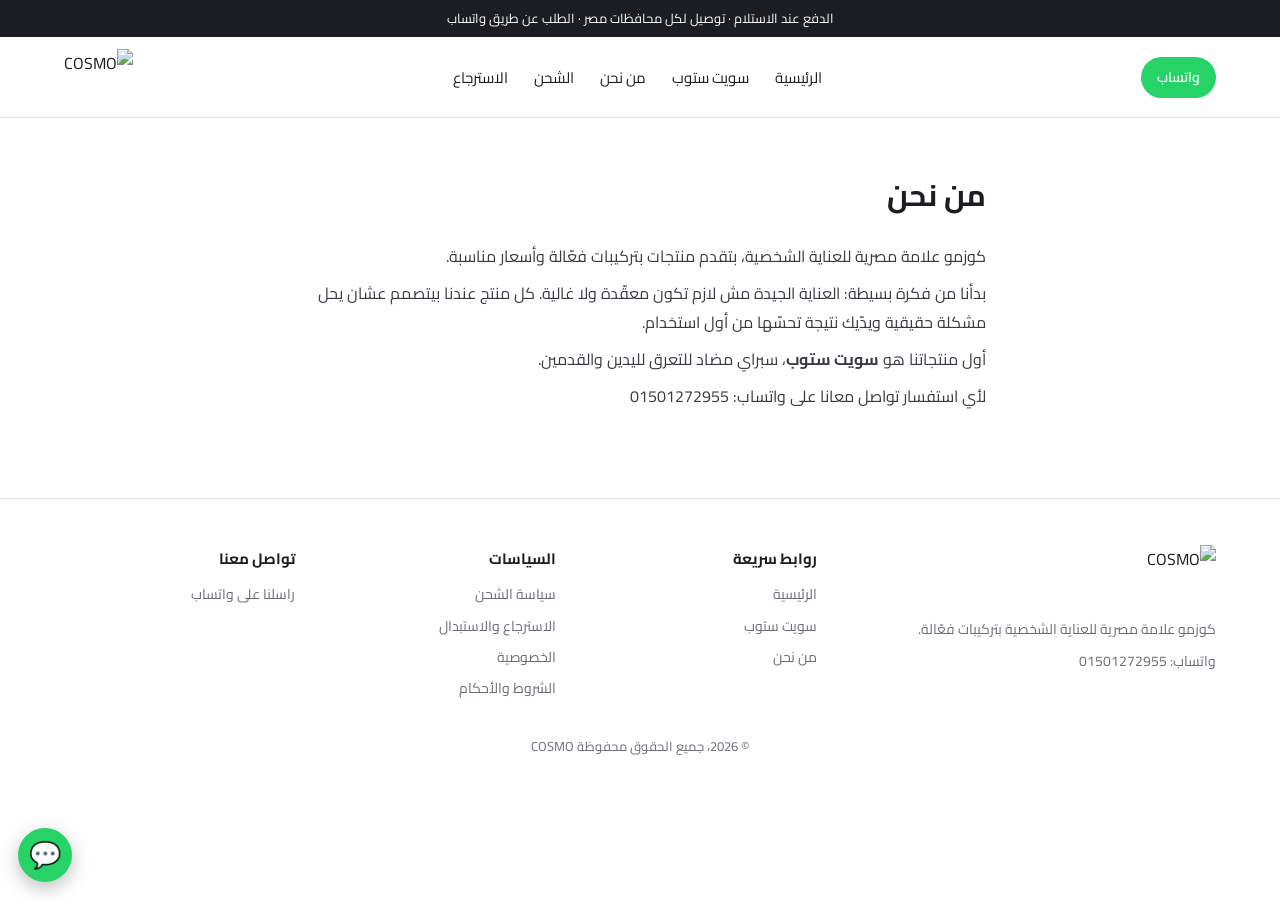
==== about.html @ e8ee3d99 "Add files via upload" ====
<!DOCTYPE html>
<html lang="ar" dir="rtl">
<head>
<meta charset="utf-8">
<meta name="viewport" content="width=device-width,initial-scale=1">
<title>من نحن | COSMO</title>
<meta name="description" content="كوزمو: عناية شخصية مصرية. سويت ستوب مضاد تعرق للأيدي والقدمين بتركيز 20% ألومنيوم كلوروهيدرات.">
<link rel="preconnect" href="https://fonts.googleapis.com"><link rel="preconnect" href="https://fonts.gstatic.com" crossorigin>
<link href="https://fonts.googleapis.com/css2?family=Cairo:wght@400;600;700&display=swap" rel="stylesheet">
<link rel="stylesheet" href="style.css">
</head>
<body>
<div class="bar">الدفع عند الاستلام · توصيل لكل محافظات مصر · الطلب عن طريق واتساب</div>
<header>
  <a class="wa-btn" href="https://wa.me/201501272955?text=%D8%A3%D9%87%D9%84%D8%A7%D9%8B%20%D9%83%D9%88%D8%B2%D9%85%D9%88%D8%8C%20%D8%B9%D8%A7%D9%8A%D8%B2%20%D8%A3%D8%B3%D8%AA%D9%81%D8%B3%D8%B1%20%D8%B9%D9%86%20%D9%85%D9%86%D8%AA%D8%AC">واتساب</a>
  <nav><a href="index.html">الرئيسية</a><a href="product.html">سويت ستوب</a><a href="about.html">من نحن</a><a href="shipping.html">الشحن</a><a href="returns.html">الاسترجاع</a></nav>
  <a class="logo" href="index.html"><img src="img/logo.png" alt="COSMO"></a>
</header>

<div class="doc">
<h1>من نحن</h1>
<p>كوزمو علامة مصرية للعناية الشخصية، بتقدم منتجات بتركيبات فعّالة وأسعار مناسبة.</p>
<p>بدأنا من فكرة بسيطة: العناية الجيدة مش لازم تكون معقّدة ولا غالية. كل منتج عندنا بيتصمم عشان يحل مشكلة حقيقية ويدّيك نتيجة تحسّها من أول استخدام.</p>
<p>أول منتجاتنا هو <b>سويت ستوب</b>، سبراي مضاد للتعرق لليدين والقدمين.</p>
<p>لأي استفسار تواصل معانا على واتساب: <span dir="ltr">01501272955</span></p>
</div>

<footer>
  <div class="fg">
    <div><img src="img/logo.png" alt="COSMO"><p>كوزمو علامة مصرية للعناية الشخصية بتركيبات فعّالة.</p><p>واتساب: <span dir="ltr">01501272955</span></p></div>
    <div><h4>روابط سريعة</h4><a href="index.html">الرئيسية</a><a href="product.html">سويت ستوب</a><a href="about.html">من نحن</a></div>
    <div><h4>السياسات</h4><a href="shipping.html">سياسة الشحن</a><a href="returns.html">الاسترجاع والاستبدال</a><a href="privacy.html">الخصوصية</a><a href="terms.html">الشروط والأحكام</a></div>
    <div><h4>تواصل معنا</h4><a href="https://wa.me/201501272955?text=%D8%A3%D9%87%D9%84%D8%A7%D9%8B%20%D9%83%D9%88%D8%B2%D9%85%D9%88">راسلنا على واتساب</a></div>
  </div>
  <div class="copy">© 2026، جميع الحقوق محفوظة COSMO</div>
</footer>
<a class="float" href="https://wa.me/201501272955?text=%D8%A3%D9%87%D9%84%D8%A7%D9%8B%20%D9%83%D9%88%D8%B2%D9%85%D9%88%D8%8C%20%D8%B9%D8%A7%D9%8A%D8%B2%20%D8%A3%D8%B7%D9%84%D8%A8%20%D8%B3%D9%88%D9%8A%D8%AA%20%D8%B3%D8%AA%D9%88%D8%A8" aria-label="واتساب">💬</a>
</body>
</html>
---- style.css ----
:root{--ink:#1c1d22;--mute:#6b6d76;--line:#e8e8ec;--soft:#f5f6f8}
*{box-sizing:border-box;margin:0;padding:0}
html{scroll-behavior:smooth}
body{font-family:'Cairo','Segoe UI',Tahoma,sans-serif;color:var(--ink);background:#fff;line-height:1.8}
a{color:inherit;text-decoration:none}
img{max-width:100%;display:block}
.bar{background:var(--ink);color:#fff;text-align:center;font-size:13px;padding:7px 10px}
header{display:flex;align-items:center;justify-content:space-between;padding:12px 5vw;border-bottom:1px solid var(--line);position:sticky;top:0;background:#fff;z-index:10}
header .logo img{height:56px;width:auto}
nav{display:flex;gap:26px;font-size:15px}
nav a:hover{color:var(--mute)}
.wa-btn{background:#25d366;color:#fff;padding:8px 16px;border-radius:30px;font-size:14px;font-weight:600}
.btn{display:inline-block;background:var(--ink);color:#fff;padding:13px 34px;border-radius:4px;font-size:16px;font-weight:600;border:0;cursor:pointer;font-family:inherit}
.btn:hover{opacity:.88}
.btn.wa{background:#25d366}
.btn.light{background:#fff;color:var(--ink)}
.hero{display:grid;grid-template-columns:1fr 1fr;align-items:center;min-height:560px;background:linear-gradient(120deg,#f3f4f7,#e5e8ee)}
.hero .txt{padding:5vw}
.hero small{letter-spacing:3px;color:var(--mute);font-size:13px}
.hero h1{font-size:clamp(34px,5vw,58px);line-height:1.25;margin:10px 0 14px}
.hero p{color:var(--mute);max-width:460px;margin-bottom:26px;font-size:17px}
.hero .im{height:100%;display:flex;align-items:center;justify-content:center;padding:30px}
.hero .im img{max-height:520px;width:auto;border-radius:8px;box-shadow:0 20px 50px rgba(0,0,0,.12)}
.sec{padding:60px 5vw}
.sec h2{font-size:28px;text-align:center;margin-bottom:6px}
.sec .sub{text-align:center;color:var(--mute);margin-bottom:34px;font-size:15px}
.pcard{max-width:420px;margin:0 auto;text-align:center}
.pcard .im{background:var(--soft);border-radius:8px;overflow:hidden}
.pcard h3{margin:14px 0 2px;font-size:19px}
.pcard .pr{color:var(--mute);margin-bottom:14px}
.feat{display:grid;grid-template-columns:repeat(4,1fr);gap:20px;background:var(--soft);padding:38px 5vw;text-align:center}
.feat b{display:block}
.feat small{color:var(--mute)}
.two{display:grid;grid-template-columns:1fr 1fr;gap:40px;align-items:center;max-width:1100px;margin:0 auto}
.steps{display:grid;grid-template-columns:repeat(3,1fr);gap:20px;max-width:1000px;margin:0 auto}
.steps div{border:1px solid var(--line);border-radius:8px;padding:22px;text-align:center}
.steps span{display:inline-flex;width:38px;height:38px;border-radius:50%;background:var(--ink);color:#fff;align-items:center;justify-content:center;font-weight:700;margin-bottom:8px}
.science img{border-radius:8px;max-width:1000px;margin:0 auto;width:100%}
.prod{display:grid;grid-template-columns:1fr 1fr;gap:50px;max-width:1100px;margin:0 auto;padding:50px 5vw;align-items:start}
.prod .im{background:var(--soft);border-radius:8px;overflow:hidden}
.prod h1{font-size:32px}
.prod .pr{font-size:26px;font-weight:700;margin:6px 0 16px}
.prod ul{margin:12px 22px 12px 0;color:var(--mute)}
.order{background:var(--soft);border-radius:8px;padding:20px;margin-top:22px}
.order label{display:block;font-size:14px;margin:10px 0 4px;font-weight:600}
.order input,.order select{width:100%;padding:11px;border:1px solid var(--line);border-radius:4px;font-family:inherit;font-size:15px}
.order .total{margin:14px 0;font-weight:700;font-size:18px}
.order .note{font-size:13px;color:var(--mute);margin-top:10px}
.doc{max-width:820px;margin:0 auto;padding:50px 5vw}
.doc h1{font-size:30px;margin-bottom:20px}
.doc h2{font-size:20px;margin:26px 0 8px}
.doc p,.doc li{color:#3a3b42;margin-bottom:8px}
.doc ul,.doc ol{margin:0 24px 10px 0}
footer{padding:46px 5vw 22px;border-top:1px solid var(--line);margin-top:30px}
.fg{display:grid;grid-template-columns:1.6fr 1fr 1fr 1fr;gap:30px}
.fg img{height:64px;width:auto;margin-bottom:8px}
.fg p,.fg a{color:var(--mute);font-size:14px;display:block;margin-bottom:6px}
.fg h4{margin-bottom:10px;font-size:15px}
.copy{text-align:center;color:var(--mute);font-size:13px;margin-top:28px}
.float{position:fixed;bottom:18px;left:18px;background:#25d366;color:#fff;width:54px;height:54px;border-radius:50%;display:flex;align-items:center;justify-content:center;font-size:26px;box-shadow:0 6px 18px rgba(0,0,0,.25);z-index:20}
@media(max-width:800px){nav{display:none}.hero,.two,.prod{grid-template-columns:1fr}.feat,.fg,.steps{grid-template-columns:1fr 1fr}.steps{grid-template-columns:1fr}.hero .im{padding:0 20px 30px}}
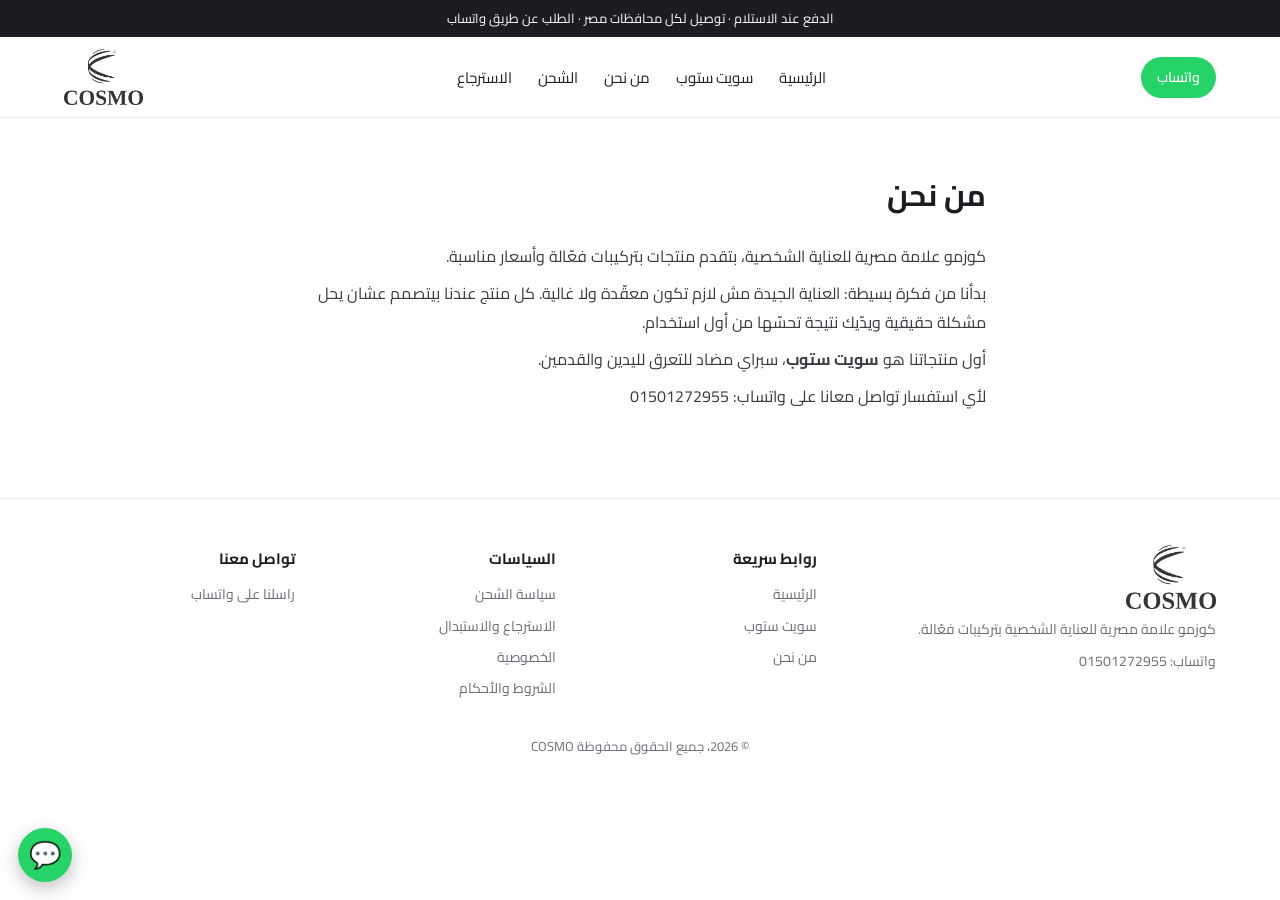
==== commit cbc96fb2: "Add files via upload" ====
--- a/about.html
+++ b/about.html
@@ -14,7 +14,7 @@
 <header>
   <a class="wa-btn" href="https://wa.me/201501272955?text=%D8%A3%D9%87%D9%84%D8%A7%D9%8B%20%D9%83%D9%88%D8%B2%D9%85%D9%88%D8%8C%20%D8%B9%D8%A7%D9%8A%D8%B2%20%D8%A3%D8%B3%D8%AA%D9%81%D8%B3%D8%B1%20%D8%B9%D9%86%20%D9%85%D9%86%D8%AA%D8%AC">واتساب</a>
   <nav><a href="index.html">الرئيسية</a><a href="product.html">سويت ستوب</a><a href="about.html">من نحن</a><a href="shipping.html">الشحن</a><a href="returns.html">الاسترجاع</a></nav>
-  <a class="logo" href="index.html"><img src="img/logo.png" alt="COSMO"></a>
+  <a class="logo" href="index.html"><img src="logo.png" alt="COSMO"></a>
 </header>
 
 <div class="doc">
@@ -27,7 +27,7 @@
 
 <footer>
   <div class="fg">
-    <div><img src="img/logo.png" alt="COSMO"><p>كوزمو علامة مصرية للعناية الشخصية بتركيبات فعّالة.</p><p>واتساب: <span dir="ltr">01501272955</span></p></div>
+    <div><img src="logo.png" alt="COSMO"><p>كوزمو علامة مصرية للعناية الشخصية بتركيبات فعّالة.</p><p>واتساب: <span dir="ltr">01501272955</span></p></div>
     <div><h4>روابط سريعة</h4><a href="index.html">الرئيسية</a><a href="product.html">سويت ستوب</a><a href="about.html">من نحن</a></div>
     <div><h4>السياسات</h4><a href="shipping.html">سياسة الشحن</a><a href="returns.html">الاسترجاع والاستبدال</a><a href="privacy.html">الخصوصية</a><a href="terms.html">الشروط والأحكام</a></div>
     <div><h4>تواصل معنا</h4><a href="https://wa.me/201501272955?text=%D8%A3%D9%87%D9%84%D8%A7%D9%8B%20%D9%83%D9%88%D8%B2%D9%85%D9%88">راسلنا على واتساب</a></div>
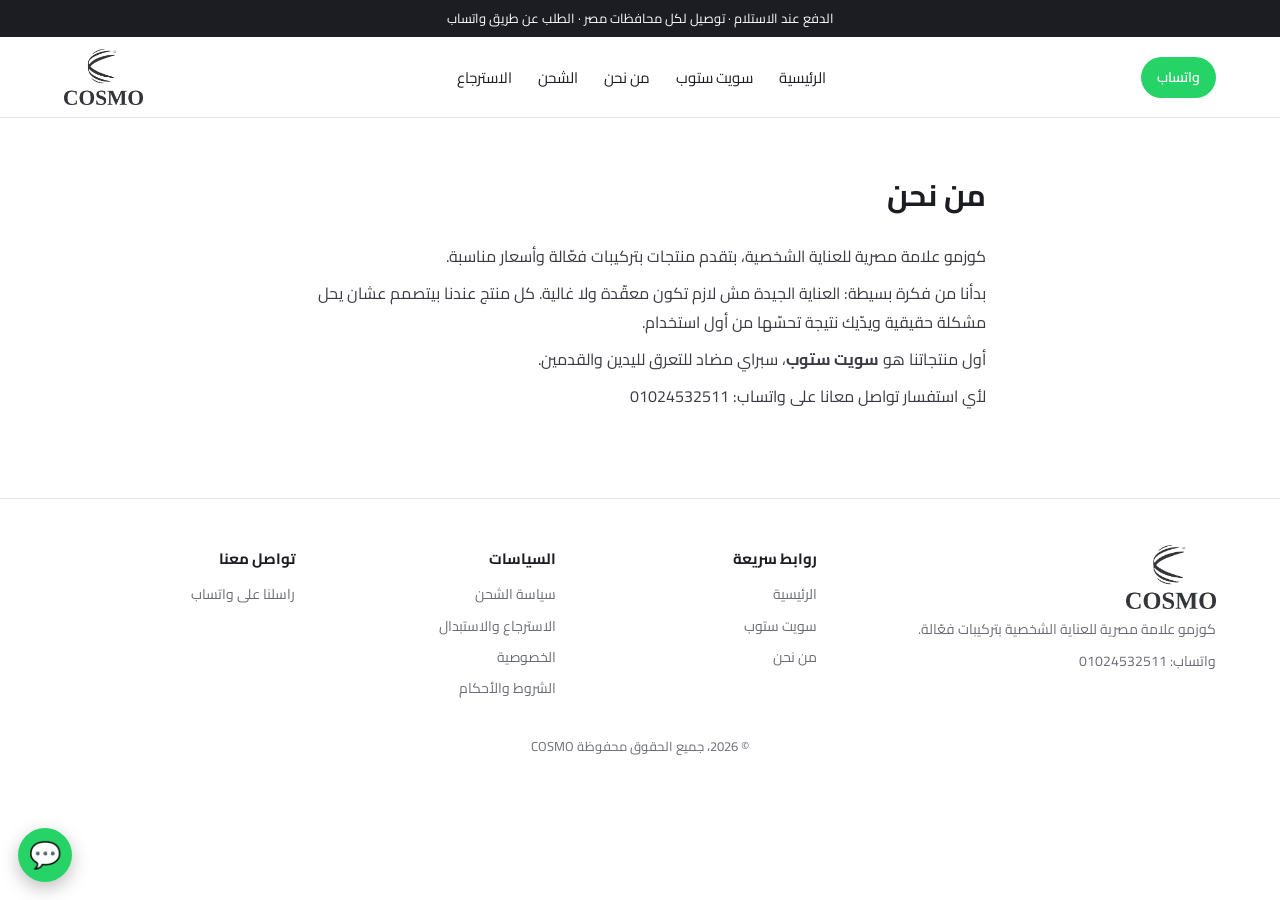
==== commit 24d40bfe: "Add files via upload" ====
--- a/about.html
+++ b/about.html
@@ -12,7 +12,7 @@
 <body>
 <div class="bar">الدفع عند الاستلام · توصيل لكل محافظات مصر · الطلب عن طريق واتساب</div>
 <header>
-  <a class="wa-btn" href="https://wa.me/201501272955?text=%D8%A3%D9%87%D9%84%D8%A7%D9%8B%20%D9%83%D9%88%D8%B2%D9%85%D9%88%D8%8C%20%D8%B9%D8%A7%D9%8A%D8%B2%20%D8%A3%D8%B3%D8%AA%D9%81%D8%B3%D8%B1%20%D8%B9%D9%86%20%D9%85%D9%86%D8%AA%D8%AC">واتساب</a>
+  <a class="wa-btn" href="https://wa.me/201024532511?text=%D8%A3%D9%87%D9%84%D8%A7%D9%8B%20%D9%83%D9%88%D8%B2%D9%85%D9%88%D8%8C%20%D8%B9%D8%A7%D9%8A%D8%B2%20%D8%A3%D8%B3%D8%AA%D9%81%D8%B3%D8%B1%20%D8%B9%D9%86%20%D9%85%D9%86%D8%AA%D8%AC">واتساب</a>
   <nav><a href="index.html">الرئيسية</a><a href="product.html">سويت ستوب</a><a href="about.html">من نحن</a><a href="shipping.html">الشحن</a><a href="returns.html">الاسترجاع</a></nav>
   <a class="logo" href="index.html"><img src="logo.png" alt="COSMO"></a>
 </header>
@@ -22,18 +22,18 @@
 <p>كوزمو علامة مصرية للعناية الشخصية، بتقدم منتجات بتركيبات فعّالة وأسعار مناسبة.</p>
 <p>بدأنا من فكرة بسيطة: العناية الجيدة مش لازم تكون معقّدة ولا غالية. كل منتج عندنا بيتصمم عشان يحل مشكلة حقيقية ويدّيك نتيجة تحسّها من أول استخدام.</p>
 <p>أول منتجاتنا هو <b>سويت ستوب</b>، سبراي مضاد للتعرق لليدين والقدمين.</p>
-<p>لأي استفسار تواصل معانا على واتساب: <span dir="ltr">01501272955</span></p>
+<p>لأي استفسار تواصل معانا على واتساب: <span dir="ltr">01024532511</span></p>
 </div>
 
 <footer>
   <div class="fg">
-    <div><img src="logo.png" alt="COSMO"><p>كوزمو علامة مصرية للعناية الشخصية بتركيبات فعّالة.</p><p>واتساب: <span dir="ltr">01501272955</span></p></div>
+    <div><img src="logo.png" alt="COSMO"><p>كوزمو علامة مصرية للعناية الشخصية بتركيبات فعّالة.</p><p>واتساب: <span dir="ltr">01024532511</span></p></div>
     <div><h4>روابط سريعة</h4><a href="index.html">الرئيسية</a><a href="product.html">سويت ستوب</a><a href="about.html">من نحن</a></div>
     <div><h4>السياسات</h4><a href="shipping.html">سياسة الشحن</a><a href="returns.html">الاسترجاع والاستبدال</a><a href="privacy.html">الخصوصية</a><a href="terms.html">الشروط والأحكام</a></div>
-    <div><h4>تواصل معنا</h4><a href="https://wa.me/201501272955?text=%D8%A3%D9%87%D9%84%D8%A7%D9%8B%20%D9%83%D9%88%D8%B2%D9%85%D9%88">راسلنا على واتساب</a></div>
+    <div><h4>تواصل معنا</h4><a href="https://wa.me/201024532511?text=%D8%A3%D9%87%D9%84%D8%A7%D9%8B%20%D9%83%D9%88%D8%B2%D9%85%D9%88">راسلنا على واتساب</a></div>
   </div>
   <div class="copy">© 2026، جميع الحقوق محفوظة COSMO</div>
 </footer>
-<a class="float" href="https://wa.me/201501272955?text=%D8%A3%D9%87%D9%84%D8%A7%D9%8B%20%D9%83%D9%88%D8%B2%D9%85%D9%88%D8%8C%20%D8%B9%D8%A7%D9%8A%D8%B2%20%D8%A3%D8%B7%D9%84%D8%A8%20%D8%B3%D9%88%D9%8A%D8%AA%20%D8%B3%D8%AA%D9%88%D8%A8" aria-label="واتساب">💬</a>
+<a class="float" href="https://wa.me/201024532511?text=%D8%A3%D9%87%D9%84%D8%A7%D9%8B%20%D9%83%D9%88%D8%B2%D9%85%D9%88%D8%8C%20%D8%B9%D8%A7%D9%8A%D8%B2%20%D8%A3%D8%B7%D9%84%D8%A8%20%D8%B3%D9%88%D9%8A%D8%AA%20%D8%B3%D8%AA%D9%88%D8%A8" aria-label="واتساب">💬</a>
 </body>
 </html>
